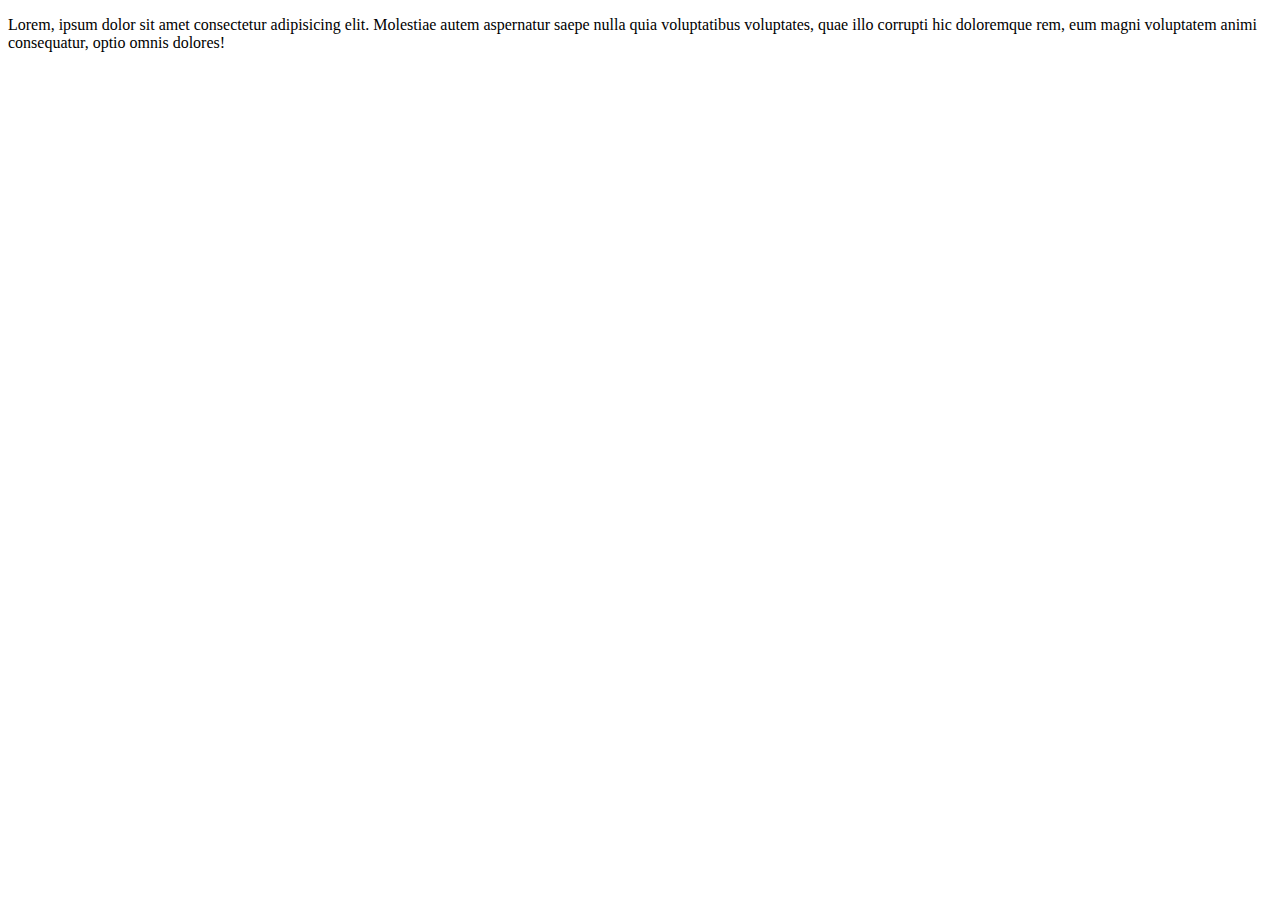
==== Rascunho/index.html @ e71e8240 "adicionei paragrafo" ====
<!DOCTYPE html>
<html lang="pt-br">
  <head>
    <meta charset="UTF-8" />
    <meta name="viewport" content="width=device-width, initial-scale=1.0" />
    <title>Document</title>
    <link rel="stylesheet" href="style.CSS" />
  </head>
  <body>
    <p>
      Lorem, ipsum dolor sit amet consectetur adipisicing elit. Molestiae autem
      aspernatur saepe nulla quia voluptatibus voluptates, quae illo corrupti
      hic doloremque rem, eum magni voluptatem animi consequatur, optio omnis
      dolores!
    </p>
  </body>
</html>
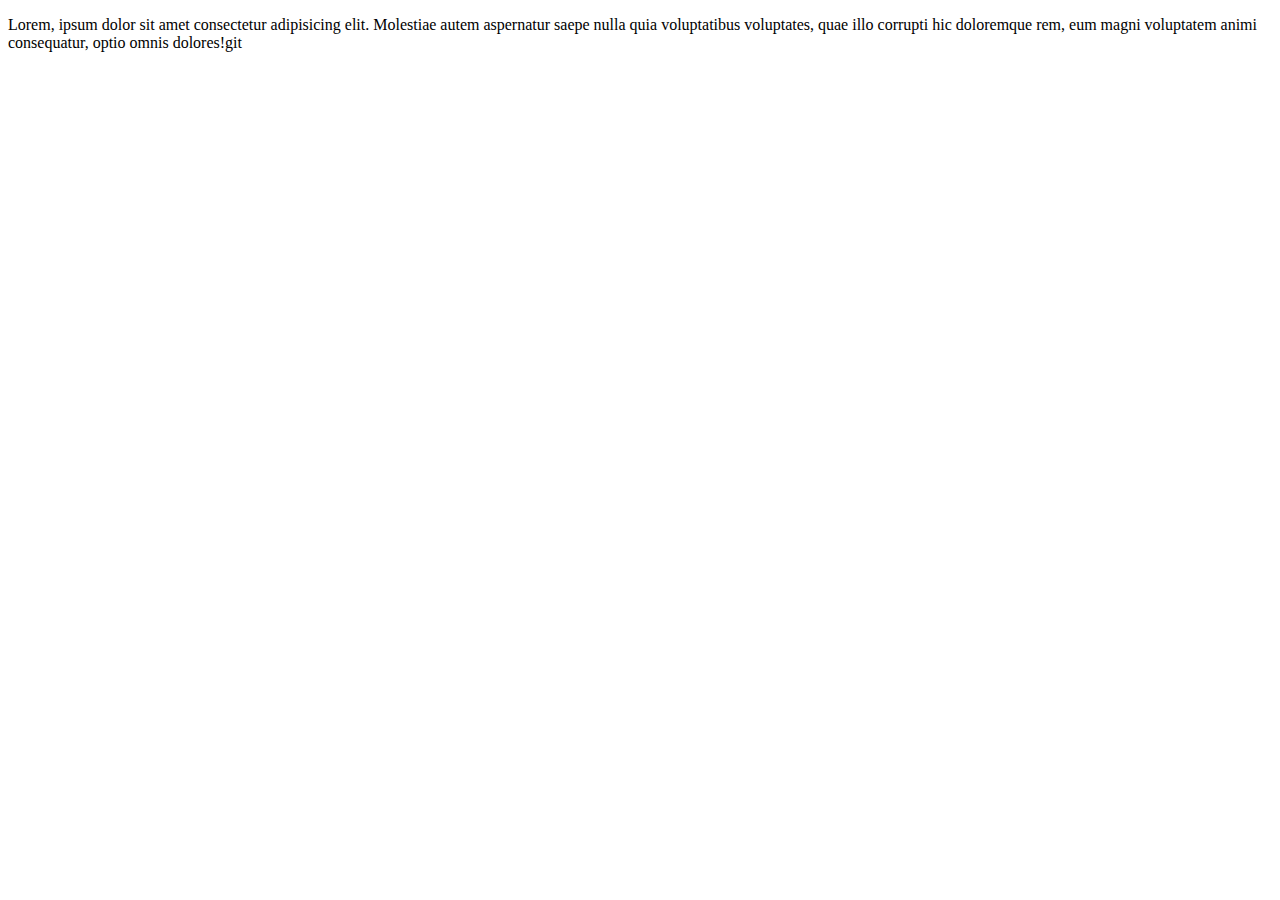
==== commit 29f96ce8: "adicionei branch main2" ====
--- a/Rascunho/index.html
+++ b/Rascunho/index.html
@@ -11,7 +11,7 @@
       Lorem, ipsum dolor sit amet consectetur adipisicing elit. Molestiae autem
       aspernatur saepe nulla quia voluptatibus voluptates, quae illo corrupti
       hic doloremque rem, eum magni voluptatem animi consequatur, optio omnis
-      dolores!
+      dolores!git 
     </p>
   </body>
 </html>
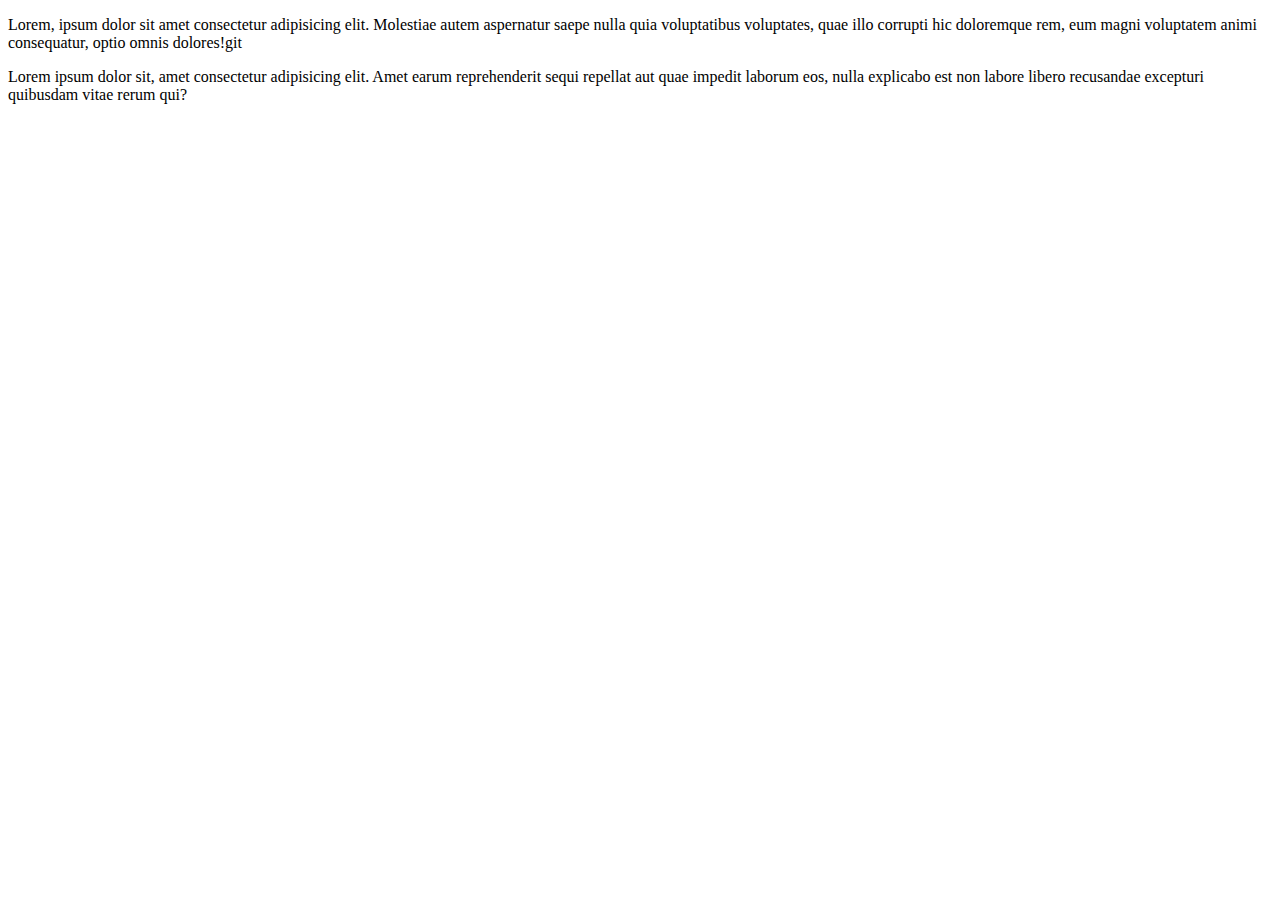
==== commit 1224ef7a: "asdasdas" ====
--- a/Rascunho/index.html
+++ b/Rascunho/index.html
@@ -12,6 +12,7 @@
       aspernatur saepe nulla quia voluptatibus voluptates, quae illo corrupti
       hic doloremque rem, eum magni voluptatem animi consequatur, optio omnis
       dolores!git 
+    <p>Lorem ipsum dolor sit, amet consectetur adipisicing elit. Amet earum reprehenderit sequi repellat aut quae impedit laborum eos, nulla explicabo est non labore libero recusandae excepturi quibusdam vitae rerum qui?</p>
     </p>
   </body>
 </html>
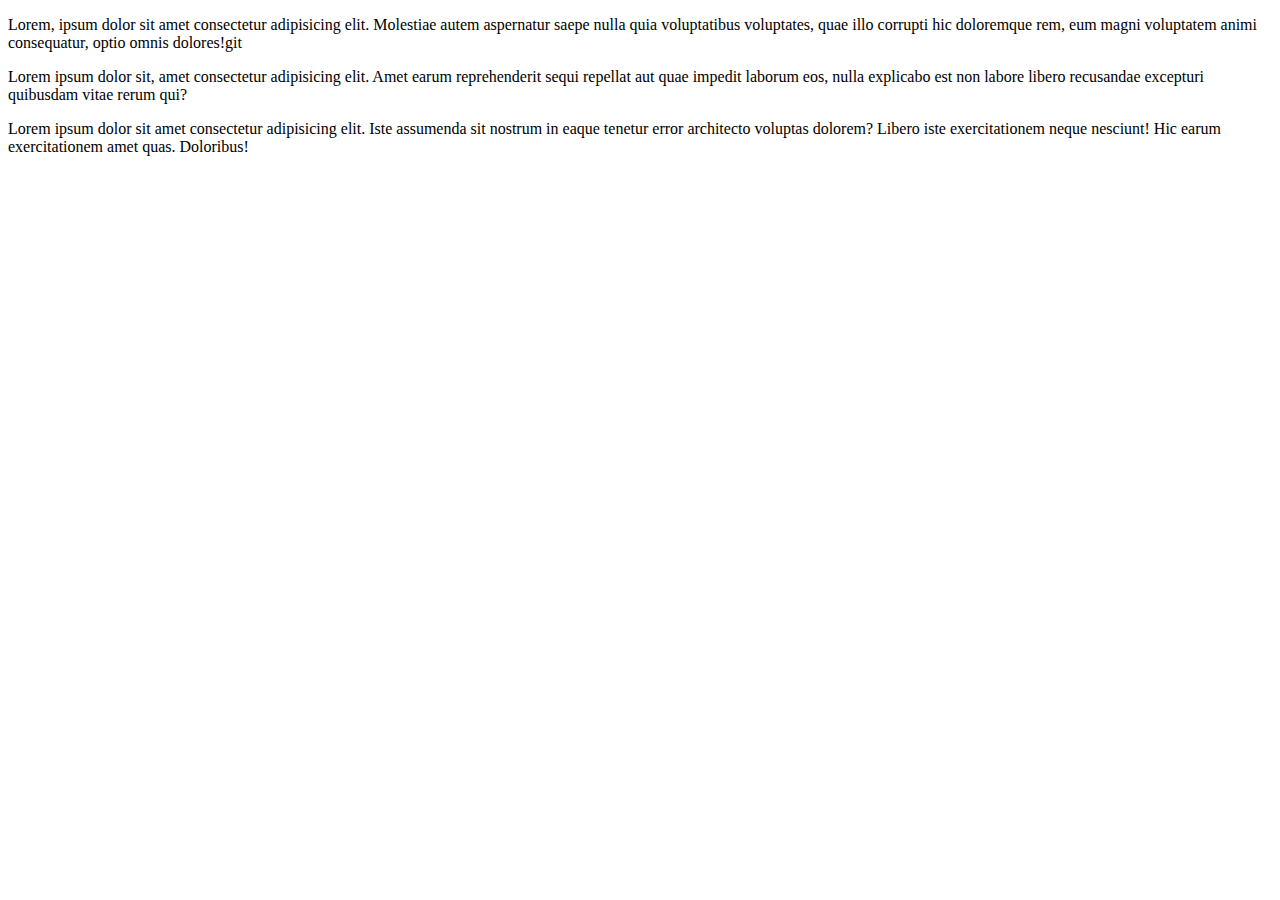
==== commit 3bf193a1: "adicionei novo texto" ====
--- a/Rascunho/index.html
+++ b/Rascunho/index.html
@@ -14,5 +14,6 @@
       dolores!git 
     <p>Lorem ipsum dolor sit, amet consectetur adipisicing elit. Amet earum reprehenderit sequi repellat aut quae impedit laborum eos, nulla explicabo est non labore libero recusandae excepturi quibusdam vitae rerum qui?</p>
     </p>
+    <p>Lorem ipsum dolor sit amet consectetur adipisicing elit. Iste assumenda sit nostrum in eaque tenetur error architecto voluptas dolorem? Libero iste exercitationem neque nesciunt! Hic earum exercitationem amet quas. Doloribus!</p>
   </body>
 </html>
